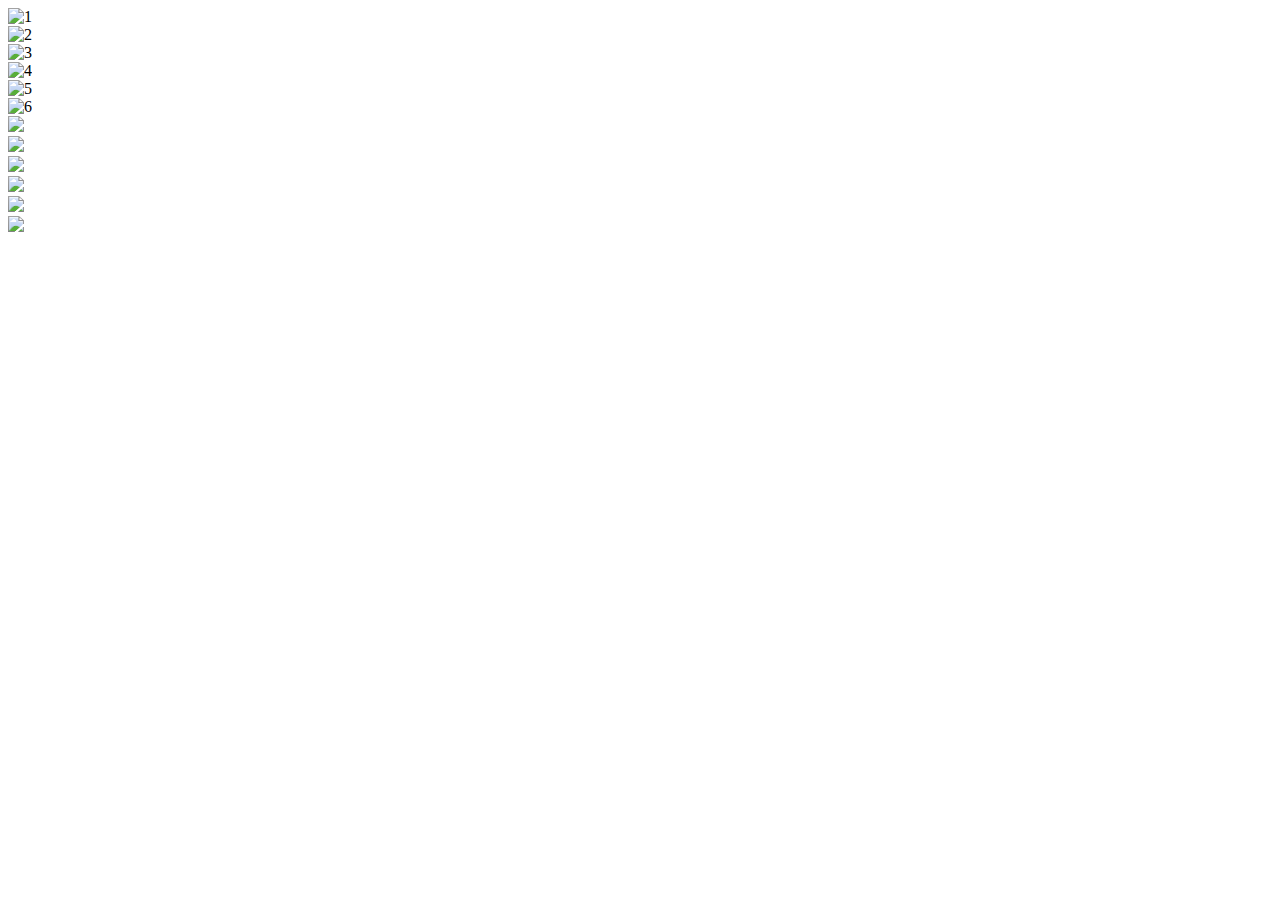
==== pubuliu/index.html @ e58753fc "Delete jj.txt" ====
<!DOCTYPE html>
<html>
	<head>
		<meta charset="utf-8" />
		<title>图片墙</title>
		<link rel="stylesheet" type="text/css" href="css/ne.css"/>
		<script src="js/new.js" type="text/javascript" charset="utf-8"></script>
	</head>
	<body>
		<div id="container">
			<div class="box">
				<div class="box-img">
					<img src="img/1.jpg" alt="1"/>
				</div>
			</div>
			<div class="box">
				<div class="box-img">
					<img src="img/2.jpg" alt="2"/>
				</div>
			</div>
			<div class="box">
				<div class="box-img">
					<img src="img/3.jpg" alt="3"/>
				</div>
			</div>
			<div class="box">
				<div class="box-img">
					<img src="img/4.jpg" alt="4"/>
				</div>
			</div>
			<div class="box">
				<div class="box-img">
					<img src="img/5.jpg" alt="5"/>
				</div>
			</div>
			<div class="box">
				<div class="box-img">
					<img src="img/6.jpg" alt="6"/>
				</div>
			</div>
			<div class="box">
				<div class="box-img">
					<img src="img/7.jpg"/>
				</div>
			</div>
			<div class="box">
				<div class="box-img">
					<img src="img/8.jpg"/>
				</div>
			</div>
			<div class="box">
				<div class="box-img">
					<img src="img/9.jpg"/>
				</div>
			</div>
			<div class="box">
				<div class="box-img">
					<img src="img/10.jpg"/>
				</div>
			</div>
			<div class="box">
				<div class="box-img">
					<img src="img/11.jpg"/>
				</div>
			</div>
			<div class="box">
				<div class="box-img">
					<img src="img/12.jpg"/>
				</div>
			</div>
		</div>
	</body>
</html>
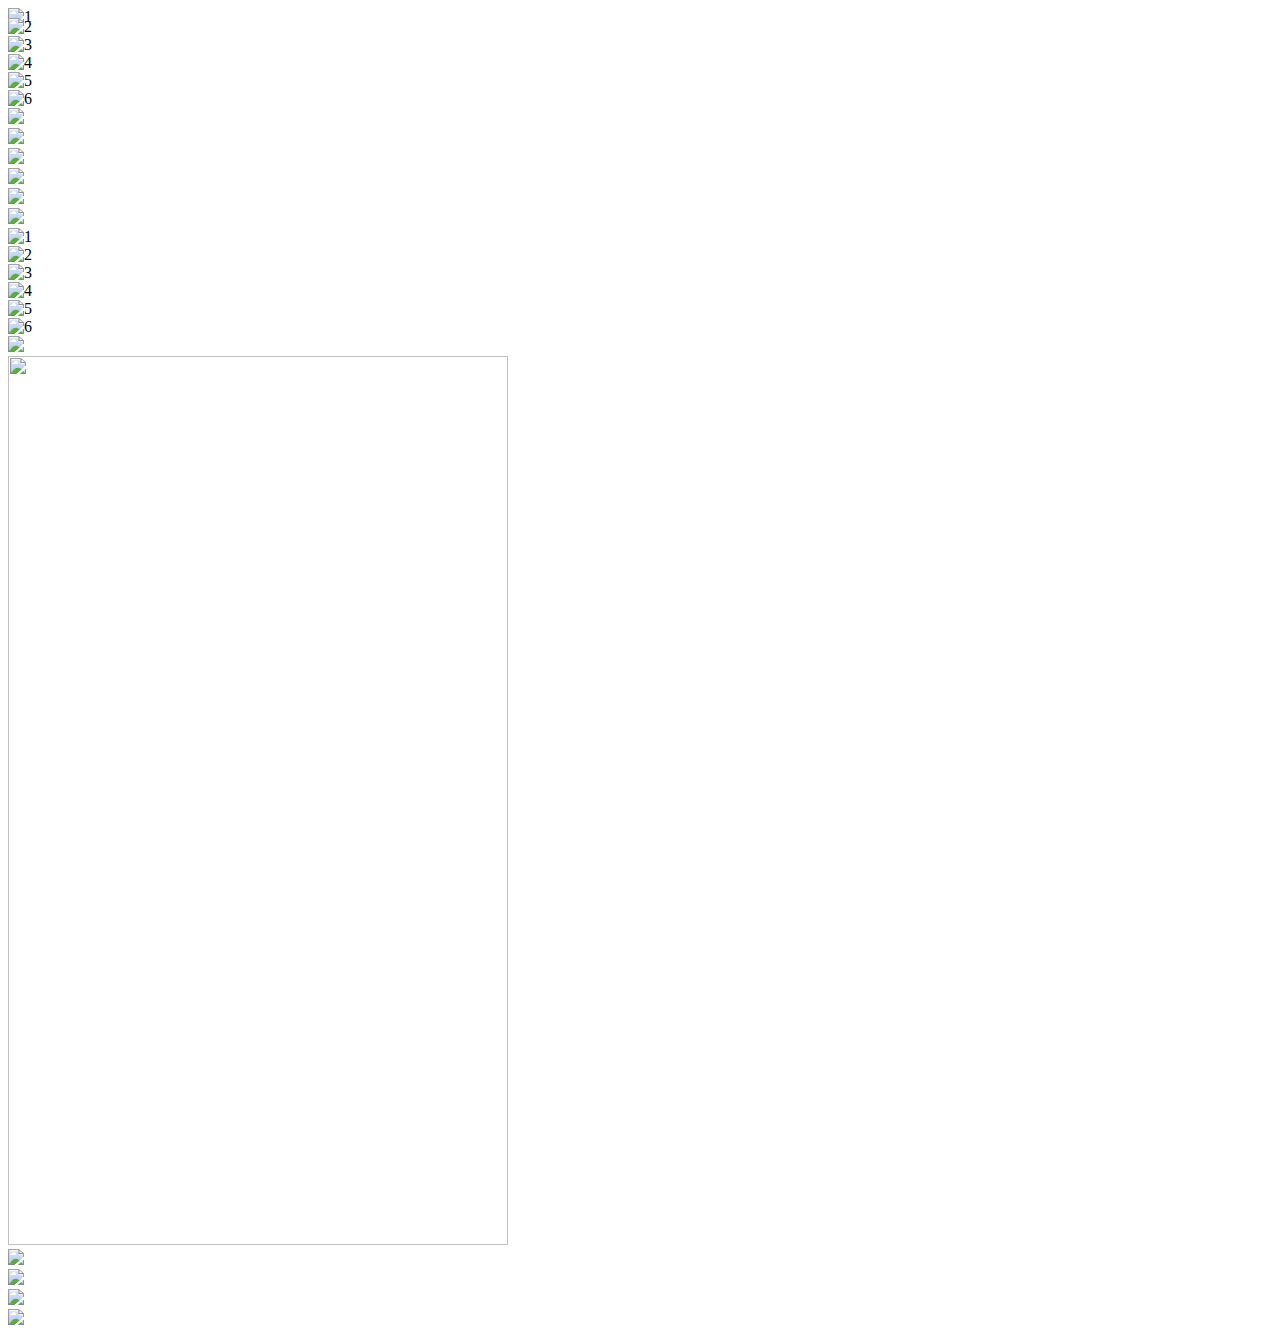
==== commit 90f193ce: "Delete jj.txt" ====
--- a/pubuliu/index.html
+++ b/pubuliu/index.html
@@ -7,67 +7,127 @@
 		<script src="js/new.js" type="text/javascript" charset="utf-8"></script>
 	</head>
 	<body>
-		<div id="container">
-			<div class="box">
-				<div class="box-img">
-					<img src="img/1.jpg" alt="1"/>
-				</div>
-			</div>
-			<div class="box">
-				<div class="box-img">
-					<img src="img/2.jpg" alt="2"/>
-				</div>
-			</div>
-			<div class="box">
-				<div class="box-img">
-					<img src="img/3.jpg" alt="3"/>
-				</div>
-			</div>
-			<div class="box">
-				<div class="box-img">
-					<img src="img/4.jpg" alt="4"/>
-				</div>
-			</div>
-			<div class="box">
-				<div class="box-img">
-					<img src="img/5.jpg" alt="5"/>
-				</div>
-			</div>
-			<div class="box">
-				<div class="box-img">
-					<img src="img/6.jpg" alt="6"/>
-				</div>
-			</div>
-			<div class="box">
-				<div class="box-img">
-					<img src="img/7.jpg"/>
-				</div>
-			</div>
-			<div class="box">
-				<div class="box-img">
-					<img src="img/8.jpg"/>
-				</div>
-			</div>
-			<div class="box">
-				<div class="box-img">
-					<img src="img/9.jpg"/>
-				</div>
-			</div>
-			<div class="box">
-				<div class="box-img">
-					<img src="img/10.jpg"/>
-				</div>
-			</div>
-			<div class="box">
-				<div class="box-img">
-					<img src="img/11.jpg"/>
-				</div>
-			</div>
-			<div class="box">
-				<div class="box-img">
-					<img src="img/12.jpg"/>
-				</div>
+	<div id="container">
+		<div class="box">
+			<div class="box-img">
+				<img src="img/1.jpg" alt="1"/>
 			</div>
 		</div>
+		<div class="box">
+			<div class="box-img">
+				<img src="img/2.jpg" alt="2"/>
+			</div>
+		</div>
+		<div class="box">
+			<div class="box-img">
+				<img src="img/3.jpg" alt="3"/>
+			</div>
+		</div>
+		<div class="box">
+			<div class="box-img">
+				<img src="img/4.jpg" alt="4"/>
+			</div>
+		</div>
+		<div class="box">
+			<div class="box-img">
+				<img src="img/5.jpg" alt="5"/>
+			</div>
+		</div>
+		<div class="box">
+			<div class="box-img">
+				<img src="img/6.jpg" alt="6"/>
+			</div>
+		</div>
+		<div class="box">
+			<div class="box-img">
+				<img src="img/7.jpg"/>
+			</div>
+		</div>
+		<div class="box">
+			<div class="box-img">
+				<img src="img/8.jpg"/>
+			</div>
+		</div>
+		<div class="box">
+			<div class="box-img">
+				<img src="img/9.jpg"/>
+			</div>
+		</div>
+		<div class="box">
+			<div class="box-img">
+				<img src="img/10.jpg"/>
+			</div>
+		</div>
+		<div class="box">
+			<div class="box-img">
+				<img src="img/11.jpg"/>
+			</div>
+		</div>
+		<div class="box">
+			<div class="box-img">
+				<img src="img/12.jpg"/>
+			</div>
+		</div>
+		<div class="box">
+			<div class="box-img">
+				<img src="img/1.jpg" alt="1"/>
+			</div>
+		</div>
+		<div class="box">
+			<div class="box-img">
+				<img src="img/2.jpg" alt="2"/>
+			</div>
+		</div>
+		<div class="box">
+			<div class="box-img">
+				<img src="img/3.jpg" alt="3"/>
+			</div>
+		</div>
+		<div class="box">
+			<div class="box-img">
+				<img src="img/4.jpg" alt="4"/>
+			</div>
+		</div>
+		<div class="box">
+			<div class="box-img">
+				<img src="img/5.jpg" alt="5"/>
+			</div>
+		</div>
+		<div class="box">
+			<div class="box-img">
+				<img src="img/6.jpg" alt="6"/>
+			</div>
+		</div>
+		<div class="box">
+			<div class="box-img">
+				<img src="img/7.jpg"/>
+			</div>
+		</div>
+		<div class="box">
+			<div class="box-img">
+				<img src="img/8.jpg" width="500" height="889"/>
+			</div>
+		</div>
+		<div class="box">
+			<div class="box-img">
+				<img src="img/9.jpg"/>
+			</div>
+		</div>
+		<div class="box">
+			<div class="box-img">
+				<img src="img/10.jpg"/>
+			</div>
+		</div>
+		<div class="box">
+			<div class="box-img">
+				<img src="img/11.jpg"/>
+			</div>
+		</div>
+		<div class="box">
+			<div class="box-img">
+				<img src="img/12.jpg"/>
+			</div>
+		</div>
+	</div>
 	</body>
 </html>
